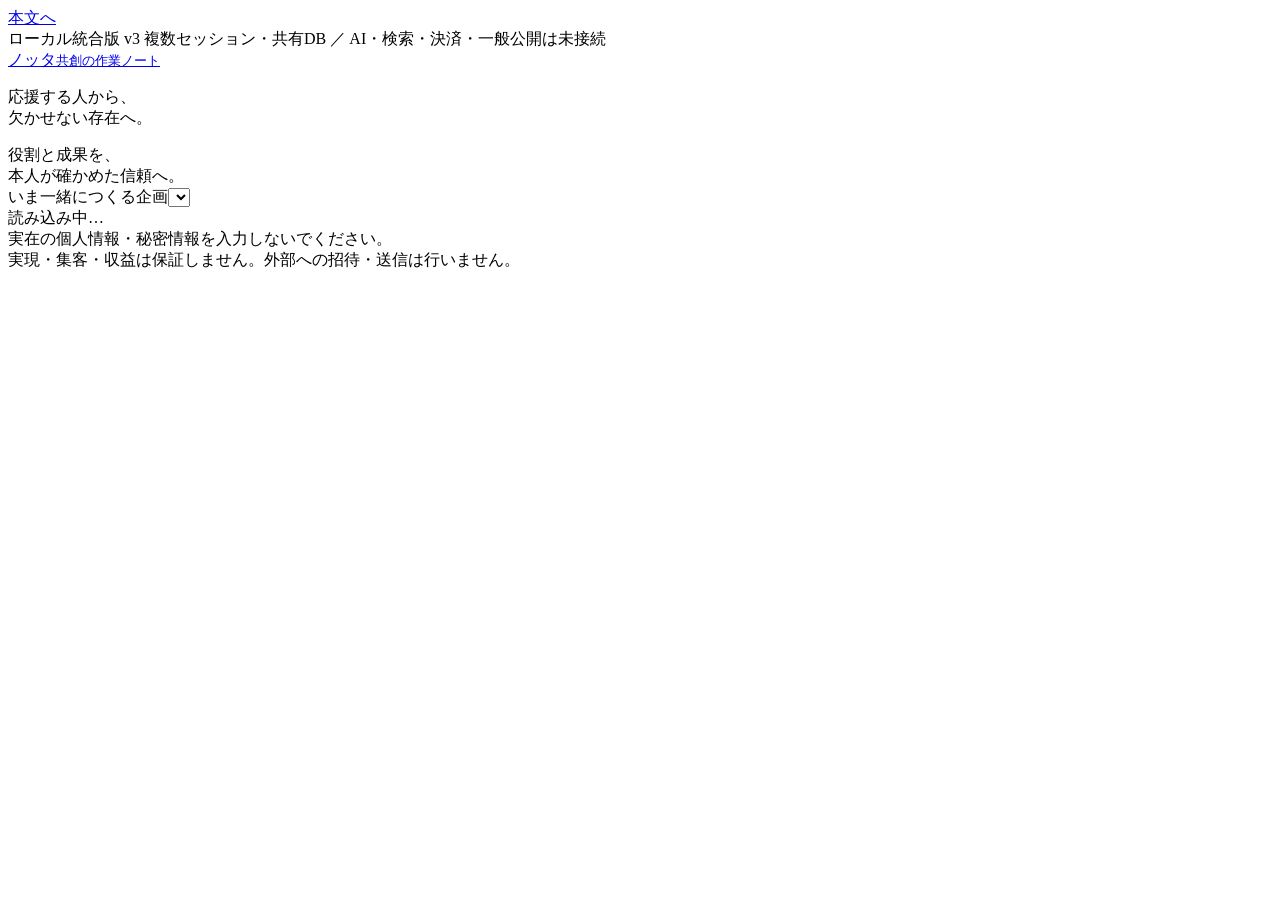
==== static/index.html @ 2618f99f "Add Notta app with dedicated Postgres runtime and disabled live payments" ====
<!doctype html><html lang="ja"><head><meta charset="utf-8"><meta name="viewport" content="width=device-width,initial-scale=1"><title>ノッタ｜一緒につくる、その先へ</title><link rel="stylesheet" href="/style.css"></head><body>
<a class="skip" href="#main">本文へ</a><div class="boundary">ローカル統合版 v3 <span>複数セッション・共有DB ／ AI・検索・決済・一般公開は未接続</span></div>
<div class="shell"><aside><a class="brand" href="/">ノッタ<small>共創の作業ノート</small></a><p>応援する人から、<br>欠かせない存在へ。</p><nav id="nav" aria-label="共創のステップ"></nav><div class="aside-note">役割と成果を、<br>本人が確かめた信頼へ。</div></aside><div class="workspace"><header><label>いま一緒につくる企画<select id="picker" aria-label="企画を選ぶ"></select></label><div id="account"></div></header><div id="notice" role="status" aria-live="polite">読み込み中…</div><main id="main" tabindex="-1"></main><footer>実在の個人情報・秘密情報を入力しないでください。<br>実現・集客・収益は保証しません。外部への招待・送信は行いません。</footer></div></div><script src="/connections.js"></script><script src="/loop.js"></script><script src="/app.js"></script></body></html>
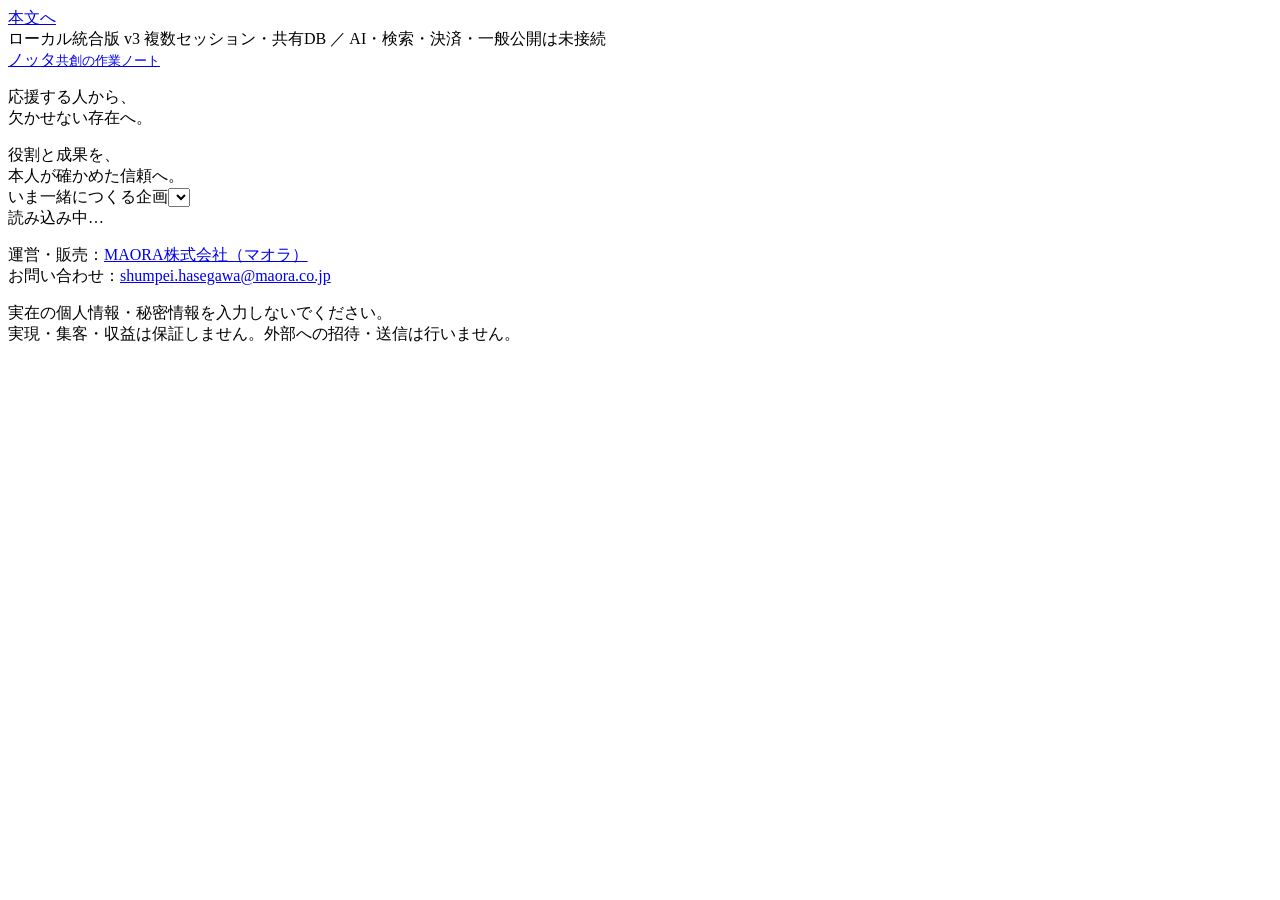
==== commit d73c1eaa: "Add MAORA company information and contact links to Notta footer" ====
--- a/static/index.html
+++ b/static/index.html
@@ -1,3 +1,3 @@
-<!doctype html><html lang="ja"><head><meta charset="utf-8"><meta name="viewport" content="width=device-width,initial-scale=1"><title>ノッタ｜一緒につくる、その先へ</title><link rel="stylesheet" href="/style.css"></head><body>
+<!doctype html><html lang="ja"><head><meta charset="utf-8"><meta name="viewport" content="width=device-width,initial-scale=1"><meta name="theme-color" content="#2e5b47"><title>ノッタ｜一緒につくる、その先へ</title><link rel="icon" href="data:image/svg+xml,%3Csvg%20xmlns='http://www.w3.org/2000/svg'%20viewBox='0%200%2064%2064'%3E%3Crect%20width='64'%20height='64'%20rx='12'%20fill='%232e5b47'/%3E%3Cpath%20d='M40%2016c-10%204-16%2010-18%2018%202%208%207%2014%2014%2016'%20fill='none'%20stroke='%23f6f5ee'%20stroke-width='6'%20stroke-linecap='round'/%3E%3C/svg%3E"><link rel="preload" href="/fonts/switzer-400.woff2" as="font" type="font/woff2" crossorigin><link rel="preload" href="/fonts/switzer-600.woff2" as="font" type="font/woff2" crossorigin><link rel="stylesheet" href="/style.css"></head><body>
 <a class="skip" href="#main">本文へ</a><div class="boundary">ローカル統合版 v3 <span>複数セッション・共有DB ／ AI・検索・決済・一般公開は未接続</span></div>
-<div class="shell"><aside><a class="brand" href="/">ノッタ<small>共創の作業ノート</small></a><p>応援する人から、<br>欠かせない存在へ。</p><nav id="nav" aria-label="共創のステップ"></nav><div class="aside-note">役割と成果を、<br>本人が確かめた信頼へ。</div></aside><div class="workspace"><header><label>いま一緒につくる企画<select id="picker" aria-label="企画を選ぶ"></select></label><div id="account"></div></header><div id="notice" role="status" aria-live="polite">読み込み中…</div><main id="main" tabindex="-1"></main><footer>実在の個人情報・秘密情報を入力しないでください。<br>実現・集客・収益は保証しません。外部への招待・送信は行いません。</footer></div></div><script src="/connections.js"></script><script src="/loop.js"></script><script src="/app.js"></script></body></html>
+<div class="shell"><aside><a class="brand" href="/">ノッタ<small>共創の作業ノート</small></a><p>応援する人から、<br>欠かせない存在へ。</p><nav id="nav" aria-label="共創のステップ"></nav><div class="aside-note">役割と成果を、<br>本人が確かめた信頼へ。</div></aside><div class="workspace"><header><label>いま一緒につくる企画<select id="picker" aria-label="企画を選ぶ"></select></label><div id="account"></div><div class="scroll-rail" aria-hidden="true"><i></i></div></header><div id="notice" role="status" aria-live="polite">読み込み中…</div><main id="main" tabindex="-1"></main><footer><p class="company-info">運営・販売：<a href="https://www.maora.co.jp/" target="_blank" rel="noopener noreferrer">MAORA株式会社（マオラ）</a><br>お問い合わせ：<a href="mailto:shumpei.hasegawa@maora.co.jp">shumpei.hasegawa@maora.co.jp</a></p>実在の個人情報・秘密情報を入力しないでください。<br>実現・集客・収益は保証しません。外部への招待・送信は行いません。</footer></div></div><script src="/connections.js"></script><script src="/proposal-review.js"></script><script src="/loop.js"></script><script src="/opencode.js"></script><script src="/motion.js"></script><script src="/app.js"></script></body></html>
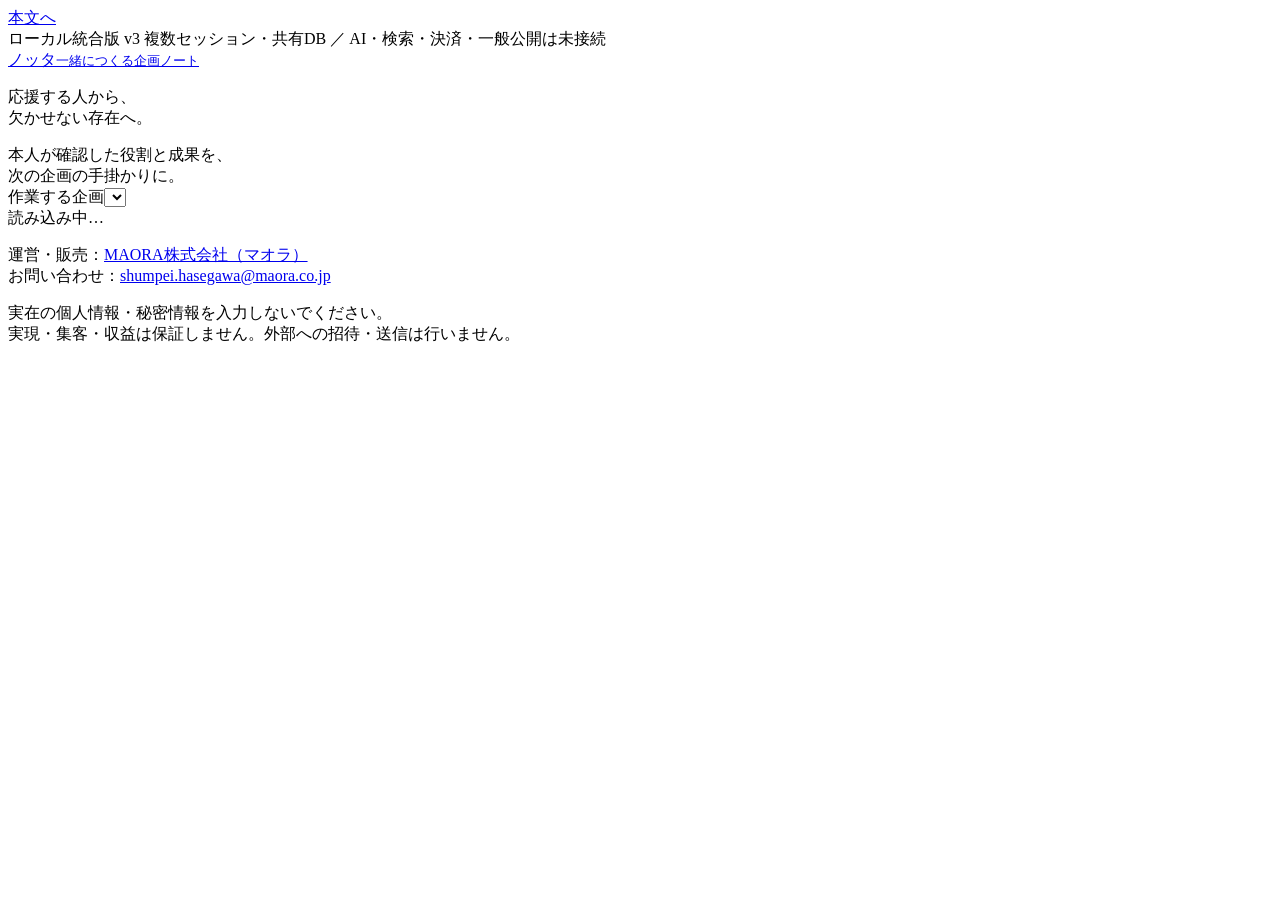
==== commit 91f53771: "Clarify Notta Japanese interface copy with yomiyasu Refine 86 navigation, form, help, notification a" ====
--- a/static/index.html
+++ b/static/index.html
@@ -1,3 +1,3 @@
 <!doctype html><html lang="ja"><head><meta charset="utf-8"><meta name="viewport" content="width=device-width,initial-scale=1"><meta name="theme-color" content="#2e5b47"><title>ノッタ｜一緒につくる、その先へ</title><link rel="icon" href="data:image/svg+xml,%3Csvg%20xmlns='http://www.w3.org/2000/svg'%20viewBox='0%200%2064%2064'%3E%3Crect%20width='64'%20height='64'%20rx='12'%20fill='%232e5b47'/%3E%3Cpath%20d='M40%2016c-10%204-16%2010-18%2018%202%208%207%2014%2014%2016'%20fill='none'%20stroke='%23f6f5ee'%20stroke-width='6'%20stroke-linecap='round'/%3E%3C/svg%3E"><link rel="preload" href="/fonts/switzer-400.woff2" as="font" type="font/woff2" crossorigin><link rel="preload" href="/fonts/switzer-600.woff2" as="font" type="font/woff2" crossorigin><link rel="stylesheet" href="/style.css"></head><body>
 <a class="skip" href="#main">本文へ</a><div class="boundary">ローカル統合版 v3 <span>複数セッション・共有DB ／ AI・検索・決済・一般公開は未接続</span></div>
-<div class="shell"><aside><a class="brand" href="/">ノッタ<small>共創の作業ノート</small></a><p>応援する人から、<br>欠かせない存在へ。</p><nav id="nav" aria-label="共創のステップ"></nav><div class="aside-note">役割と成果を、<br>本人が確かめた信頼へ。</div></aside><div class="workspace"><header><label>いま一緒につくる企画<select id="picker" aria-label="企画を選ぶ"></select></label><div id="account"></div><div class="scroll-rail" aria-hidden="true"><i></i></div></header><div id="notice" role="status" aria-live="polite">読み込み中…</div><main id="main" tabindex="-1"></main><footer><p class="company-info">運営・販売：<a href="https://www.maora.co.jp/" target="_blank" rel="noopener noreferrer">MAORA株式会社（マオラ）</a><br>お問い合わせ：<a href="mailto:shumpei.hasegawa@maora.co.jp">shumpei.hasegawa@maora.co.jp</a></p>実在の個人情報・秘密情報を入力しないでください。<br>実現・集客・収益は保証しません。外部への招待・送信は行いません。</footer></div></div><script src="/connections.js"></script><script src="/proposal-review.js"></script><script src="/loop.js"></script><script src="/opencode.js"></script><script src="/motion.js"></script><script src="/app.js"></script></body></html>
+<div class="shell"><aside><a class="brand" href="/">ノッタ<small>一緒につくる企画ノート</small></a><p>応援する人から、<br>欠かせない存在へ。</p><nav id="nav" aria-label="企画を進めるメニュー"></nav><div class="aside-note">本人が確認した役割と成果を、<br>次の企画の手掛かりに。</div></aside><div class="workspace"><header><label>作業する企画<select id="picker" aria-label="企画を選ぶ"></select></label><div id="account"></div><div class="scroll-rail" aria-hidden="true"><i></i></div></header><div id="notice" role="status" aria-live="polite">読み込み中…</div><main id="main" tabindex="-1"></main><footer><p class="company-info">運営・販売：<a href="https://www.maora.co.jp/" target="_blank" rel="noopener noreferrer">MAORA株式会社（マオラ）</a><br>お問い合わせ：<a href="mailto:shumpei.hasegawa@maora.co.jp">shumpei.hasegawa@maora.co.jp</a></p>実在の個人情報・秘密情報を入力しないでください。<br>実現・集客・収益は保証しません。外部への招待・送信は行いません。</footer></div></div><script src="/connections.js"></script><script src="/proposal-review.js"></script><script src="/loop.js"></script><script src="/opencode.js"></script><script src="/motion.js"></script><script src="/app.js"></script></body></html>
